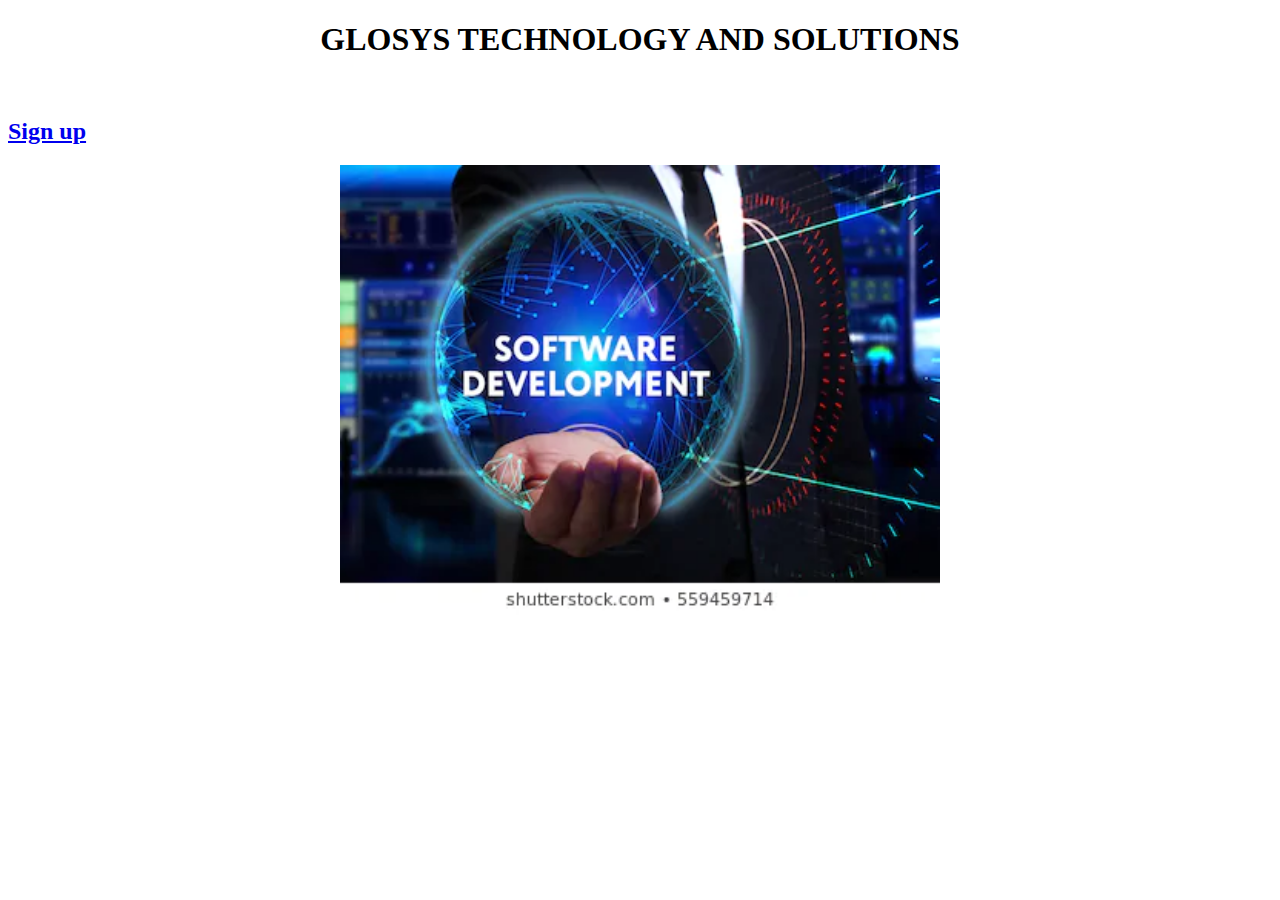
==== src/main/webapp/index.html @ 37232fe6 "Initial version" ====
<!DOCTYPE html>
<html lang="en">
<head>
    <meta charset="UTF-8">
    <title>Glosys</title>
</head>
<body>
<h1><center>GLOSYS TECHNOLOGY AND SOLUTIONS</center></h1>
<br>
<h2><a href="signup.html">Sign up</a></h2>
<center><img src="software develpoment image.jpeg" height="450" width="600"></center>
</body>
</html>
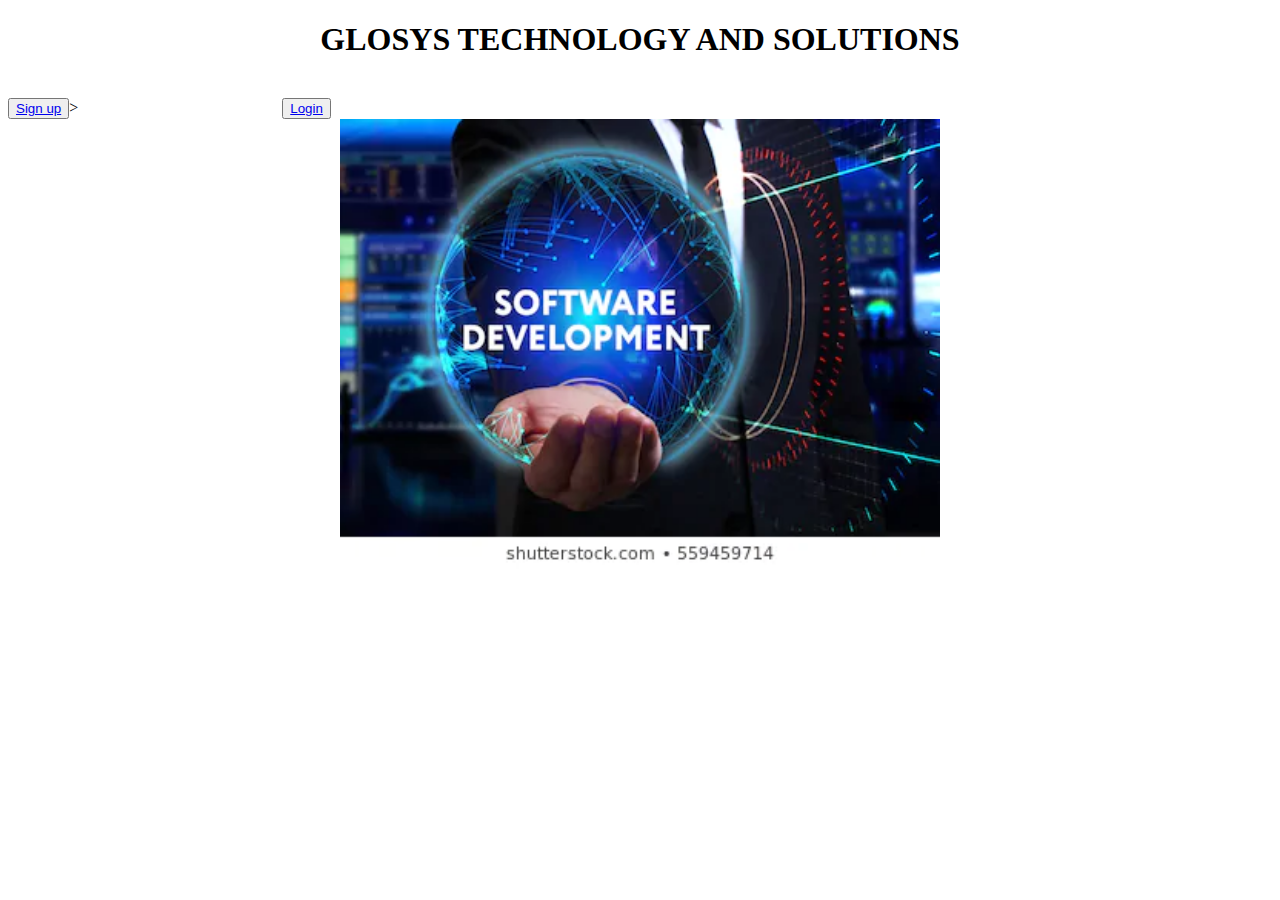
==== commit 029c8d50: "LoginServlet and SecureFilter" ====
--- a/src/main/webapp/index.html
+++ b/src/main/webapp/index.html
@@ -4,10 +4,11 @@
     <meta charset="UTF-8">
     <title>Glosys</title>
 </head>
-<body>
+
 <h1><center>GLOSYS TECHNOLOGY AND SOLUTIONS</center></h1>
 <br>
-<h2><a href="signup.html">Sign up</a></h2>
+<button><a href="signup.html">Sign up</a></button>></h2>
+&nbsp; &nbsp; &nbsp; &nbsp; &nbsp; &nbsp; &nbsp; &nbsp; &nbsp; &nbsp; &nbsp; &nbsp; &nbsp; &nbsp; &nbsp; &nbsp; &nbsp; &nbsp; &nbsp; &nbsp; &nbsp; &nbsp; &nbsp; &nbsp; &nbsp;  <button><a href="login.html">Login</a> </button><br>
 <center><img src="software develpoment image.jpeg" height="450" width="600"></center>
 </body>
 </html>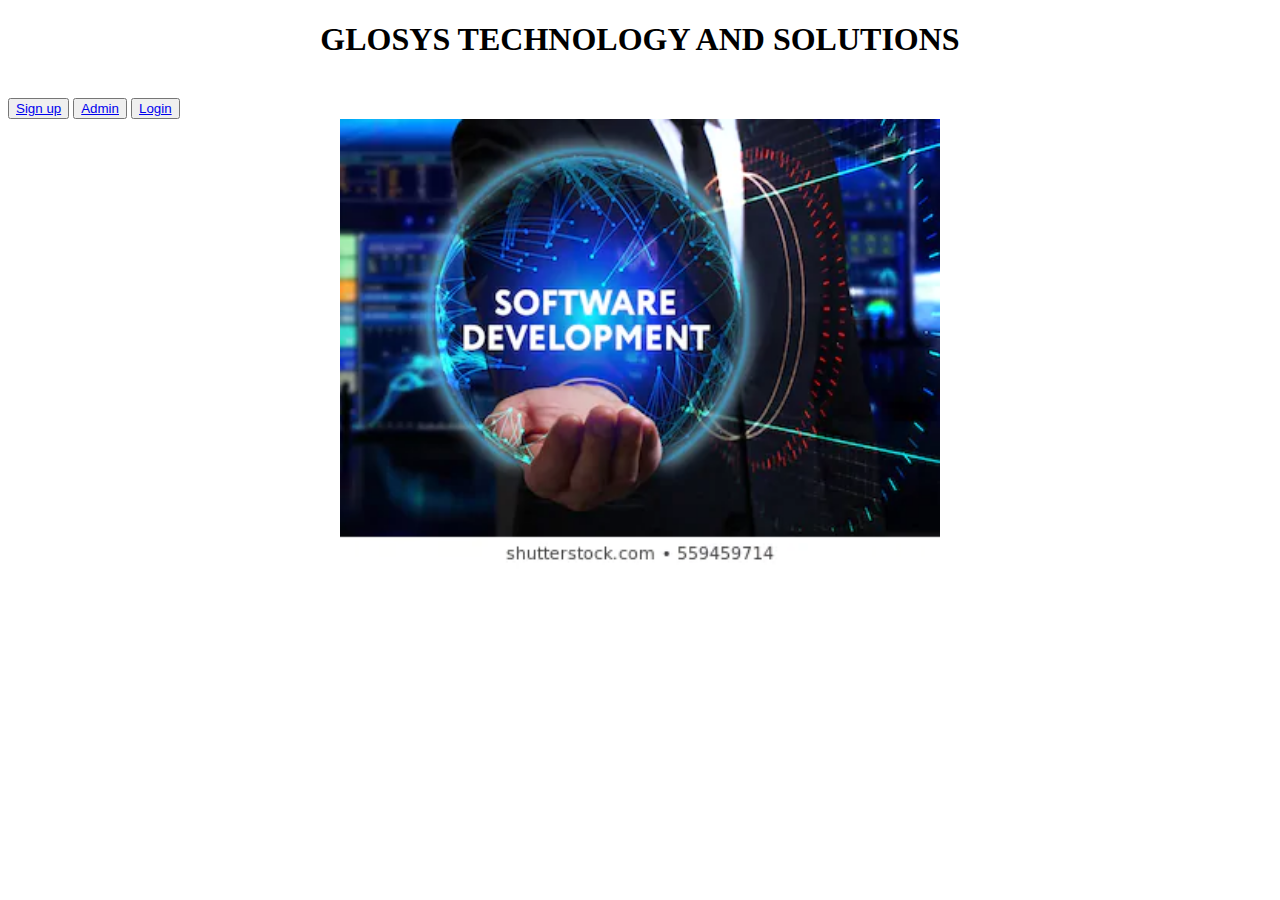
==== commit 5ebd896a: "creating admin.html,AdminFilter,AdminServlet." ====
--- a/src/main/webapp/index.html
+++ b/src/main/webapp/index.html
@@ -7,8 +7,9 @@
 
 <h1><center>GLOSYS TECHNOLOGY AND SOLUTIONS</center></h1>
 <br>
-<button><a href="signup.html">Sign up</a></button>></h2>
-&nbsp; &nbsp; &nbsp; &nbsp; &nbsp; &nbsp; &nbsp; &nbsp; &nbsp; &nbsp; &nbsp; &nbsp; &nbsp; &nbsp; &nbsp; &nbsp; &nbsp; &nbsp; &nbsp; &nbsp; &nbsp; &nbsp; &nbsp; &nbsp; &nbsp;  <button><a href="login.html">Login</a> </button><br>
+<button><a href="signup.html"> Sign up </a></button>
+                            <button><a href="admin.html">Admin</a> </button>
+                                            <button><a href="login.html">Login</a> </button><br>
 <center><img src="software develpoment image.jpeg" height="450" width="600"></center>
 </body>
 </html>